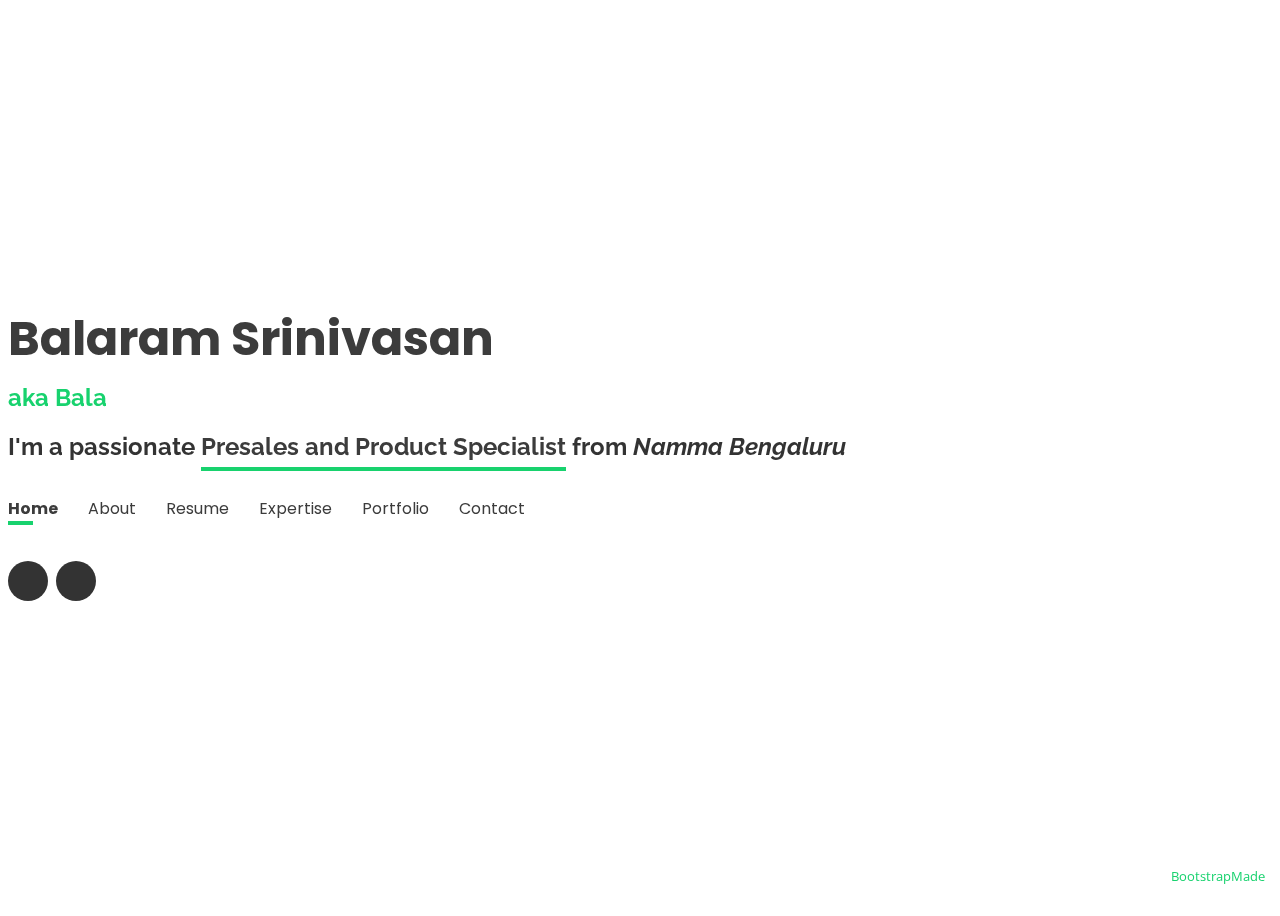
==== index.html @ 3242d7cf "Updated my details" ====
<!DOCTYPE html>
<html lang="en">

<head>
  <meta charset="utf-8">
  <meta content="width=device-width, initial-scale=1.0" name="viewport">

  <title>Profile of Balaram Srinivasan</title>
  <meta content="" name="description">
  <meta content="" name="keywords">

  <!-- Favicons -->
  <link href="assets/img/favicon.png" rel="icon">
  <link href="assets/img/apple-touch-icon.png" rel="apple-touch-icon">

  <!-- Google Fonts -->
  <link href="https://fonts.googleapis.com/css?family=Open+Sans:300,300i,400,400i,600,600i,700,700i|Raleway:300,300i,400,400i,500,500i,600,600i,700,700i|Poppins:300,300i,400,400i,500,500i,600,600i,700,700i" rel="stylesheet">

  <!-- Vendor CSS Files -->
  <link href="assets/vendor/bootstrap/css/bootstrap.min.css" rel="stylesheet">
  <link href="assets/vendor/bootstrap-icons/bootstrap-icons.css" rel="stylesheet">
  <link href="assets/vendor/boxicons/css/boxicons.min.css" rel="stylesheet">
  <link href="assets/vendor/glightbox/css/glightbox.min.css" rel="stylesheet">
  <link href="assets/vendor/remixicon/remixicon.css" rel="stylesheet">
  <link href="assets/vendor/swiper/swiper-bundle.min.css" rel="stylesheet">

  <!-- Template Main CSS File -->
  <link href="assets/css/style.css" rel="stylesheet">

  <!-- =======================================================
  * Template Name: Personal - v4.1.0
  * Template URL: https://bootstrapmade.com/personal-free-resume-bootstrap-template/
  * Author: BootstrapMade.com
  * License: https://bootstrapmade.com/license/
  ======================================================== -->
</head>

<body>

  <!-- ======= Header ======= -->
  <header id="header">
    <div class="container">

      <h1><a href="index.html">Balaram Srinivasan</a></h1>
	  <h2><a href="index.html">aka Bala</a></h2>
      <!-- Uncomment below if you prefer to use an image logo -->
      <!-- <a href="index.html" class="mr-auto"><img src="assets/img/logo.png" alt="" class="img-fluid"></a> -->
      <h2>I'm a passionate <span>Presales and Product Specialist</span> from <i> Namma Bengaluru </i></h2>

      <nav id="navbar" class="navbar">
        <ul>
          <li><a class="nav-link active" href="#header">Home</a></li>
          <li><a class="nav-link" href="#about">About</a></li>
          <li><a class="nav-link" href="#resume">Resume</a></li>
          <li><a class="nav-link" href="#Expertise">Expertise</a></li>
          <li><a class="nav-link" href="#portfolio">Portfolio</a></li>
          <li><a class="nav-link" href="#contact">Contact</a></li>
        </ul>
        <i class="bi bi-list mobile-nav-toggle"></i>
      </nav><!-- .navbar -->

      <div class="social-links">
        <a href="https://twitter.com/balaramvs" class = "twitter"><i class="bi bi-twitter"></i></a>
        <!-- <a href="#" class="facebook"><i class="bi bi-facebook"></i></a> -->
        <!-- <a href="#" class="instagram"><i class="bi bi-instagram"></i></a> -->
        <a href="http://linkedin.com/in/balaramvs" class="linkedin"><i class="bi bi-linkedin"></i></a>
      </div>

    </div>
  </header><!-- End Header -->

  <!-- ======= About Section ======= -->
  <section id="about" class="about">

    <!-- ======= About Me ======= -->
    <div class="about-me container">

      <div class="section-title">
        <h2>About</h2>
        <p>Learn more about me</p>
      </div>

      <div class="row">
        <div class="col-lg-4" data-aos="fade-right">
          <img src="assets/img/me.jpg" class="img-fluid" alt="">
        </div>
        <div class="col-lg-8 pt-4 pt-lg-0 content" data-aos="fade-left">
          <h3>Presales Consultant &amp; Product Management</h3>
          <p class="fst-italic">
            Lorem ipsum dolor sit amet, consectetur adipiscing elit, sed do eiusmod tempor incididunt ut labore et dolore
            magna aliqua.
          </p>
          <div class="row">
            <div class="col-lg-6">
              <ul>
                <li><i class="bi bi-chevron-right"></i> <strong>Birthday:</strong> <span>29 Mar 1988</span></li>
                <li><i class="bi bi-chevron-right"></i> <strong>Website:</strong> <span>balaramvs88.github.io</span></li>
                <li><i class="bi bi-chevron-right"></i> <strong>Phone:</strong> <span>+91 805 000 5123</span></li>
                <li><i class="bi bi-chevron-right"></i> <strong>City:</strong> <span>Benagluru, KA (IND)</span></li>
              </ul>
            </div>
            <div class="col-lg-6">
              <ul>
                <li><i class="bi bi-chevron-right"></i> <strong>Age:</strong> <span>32</span></li>
                <li><i class="bi bi-chevron-right"></i> <strong>Degree:</strong> <span>PGPM (Analytics & IT)</span></li>
                <li><i class="bi bi-chevron-right"></i> <strong>Email:</strong> <span>connect2bala@gmail.com</span></li>
                <li><i class="bi bi-chevron-right"></i> <strong>Total Experience:</strong> <span>10 Years</span></li>
              </ul>
            </div>
          </div>
          <p>
            Officiis eligendi itaque labore et dolorum mollitia officiis optio vero. Quisquam sunt adipisci omnis et ut. Nulla accusantium dolor incidunt officia tempore. Et eius omnis.
            Cupiditate ut dicta maxime officiis quidem quia. Sed et consectetur qui quia repellendus itaque neque. Aliquid amet quidem ut quaerat cupiditate. Ab et eum qui repellendus omnis culpa magni laudantium dolores.
          </p>
        </div>
      </div>

    </div><!-- End About Me -->

    <!-- ======= Counts ======= -->
    <div class="counts container">

      <div class="row">

        <div class="col-lg-3 col-md-6">
          <div class="count-box">
            <i class="bi bi-emoji-smile"></i>
            <span data-purecounter-start="0" data-purecounter-end="232" data-purecounter-duration="1" class="purecounter"></span>
            <p>Happy Clients</p>
          </div>
        </div>

        <div class="col-lg-3 col-md-6 mt-5 mt-md-0">
          <div class="count-box">
            <i class="bi bi-journal-richtext"></i>
            <span data-purecounter-start="0" data-purecounter-end="521" data-purecounter-duration="1" class="purecounter"></span>
            <p>Projects</p>
          </div>
        </div>

        <div class="col-lg-3 col-md-6 mt-5 mt-lg-0">
          <div class="count-box">
            <i class="bi bi-headset"></i>
            <span data-purecounter-start="0" data-purecounter-end="1463" data-purecounter-duration="1" class="purecounter"></span>
            <p>Hours Of Support</p>
          </div>
        </div>

        <div class="col-lg-3 col-md-6 mt-5 mt-lg-0">
          <div class="count-box">
            <i class="bi bi-award"></i>
            <span data-purecounter-start="0" data-purecounter-end="24" data-purecounter-duration="1" class="purecounter"></span>
            <p>Awards</p>
          </div>
        </div>

      </div>

    </div><!-- End Counts -->

    <!-- ======= Skills  ======= -->
    <div class="skills container">

      <div class="section-title">
        <h2>Skills</h2>
      </div>

      <div class="row skills-content">

        <div class="col-lg-6">

          <div class="progress">
            <span class="skill">Storytelling &amp; StoryBoarding <i class="val">95%</i></span>
            <div class="progress-bar-wrap">
              <div class="progress-bar" role="progressbar" aria-valuenow="100" aria-valuemin="0" aria-valuemax="100"></div>
            </div>
          </div>

          <div class="progress">
            <span class="skill">Product Management <i class="val">90%</i></span>
            <div class="progress-bar-wrap">
              <div class="progress-bar" role="progressbar" aria-valuenow="90" aria-valuemin="0" aria-valuemax="100"></div>
            </div>
          </div>

          <div class="progress">
            <span class="skill">Presales Management <i class="val">90%</i></span>
            <div class="progress-bar-wrap">
              <div class="progress-bar" role="progressbar" aria-valuenow="75" aria-valuemin="0" aria-valuemax="100"></div>
            </div>
          </div>

        </div>

        <div class="col-lg-6">

          <div class="progress">
            <span class="skill">Management Consulting <i class="val">80%</i></span>
            <div class="progress-bar-wrap">
              <div class="progress-bar" role="progressbar" aria-valuenow="80" aria-valuemin="0" aria-valuemax="100"></div>
            </div>
          </div>

          <div class="progress">
            <span class="skill">Prioritization <i class="val">90%</i></span>
            <div class="progress-bar-wrap">
              <div class="progress-bar" role="progressbar" aria-valuenow="90" aria-valuemin="0" aria-valuemax="100"></div>
            </div>
          </div>

          <div class="progress">
            <span class="skill">Project Management <i class="val">55%</i></span>
            <div class="progress-bar-wrap">
              <div class="progress-bar" role="progressbar" aria-valuenow="55" aria-valuemin="0" aria-valuemax="100"></div>
            </div>
          </div>
		  
		  <div class="progress">
            <span class="skill">Agile Methodology<i class="val">80%</i></span>
            <div class="progress-bar-wrap">
              <div class="progress-bar" role="progressbar" aria-valuenow="55" aria-valuemin="0" aria-valuemax="100"></div>
            </div>
          </div>

        </div>

      </div>

    </div><!-- End Skills -->

    <!-- ======= Interests ======= -->
    <div class="interests container">

      <div class="section-title">
        <h2>Interests</h2>
      </div>

      <div class="row">
        <div class="col-lg-3 col-md-4">
          <div class="icon-box">
            <i class="ri-thumb-up-line" style="color: #ffbb2c;"></i>
            <h3>Problem Solving</h3>
          </div>
        </div>
        <div class="col-lg-3 col-md-4 mt-4 mt-md-0">
          <div class="icon-box">
            <i class="ri-tools-line" style="color: #5578ff;"></i>
            <h3>Technologist</h3>
          </div>
        </div>
        <div class="col-lg-3 col-md-4 mt-4 mt-md-0">
          <div class="icon-box">
            <i class="ri-bar-chart-box-line" style="color: #e80368;"></i>
            <h3>Product Management</h3>
          </div>
        </div>
        <div class="col-lg-3 col-md-4 mt-4 mt-lg-0">
          <div class="icon-box">
            <i class="ri-user-star-line" style="color: #e361ff;"></i>
            <h3>People Grooming & Coaching</h3>
          </div>
        </div>
        <div class="col-lg-3 col-md-4 mt-4">
          <div class="icon-box">
            <i class="ri-database-2-line" style="color: #47aeff;"></i>
            <h3>Management Consulting</h3>
          </div>
        </div>
        <div class="col-lg-3 col-md-4 mt-4">
          <div class="icon-box">
            <i class="ri-speaker-2-line" style="color: #ffa76e;"></i>
            <h3>Music &  Dance</h3>
          </div>
        </div>
        <div class="col-lg-3 col-md-4 mt-4">
          <div class="icon-box">
            <i class="ri-recycle-line" style="color: #11dbcf;"></i>
            <h3>Continuous Learning</h3>
          </div>
        </div>
		<div class="col-lg-3 col-md-4 mt-4">
          <div class="icon-box">
            <i class="ri-cloud-line" style="color: #11dbcf;"></i>
            <h3>Cloud - Azure & AWS</h3>
          </div>
        </div>
      </div>

    </div><!-- End Interests -->

    <!-- ======= Testimonials ======= -->
    <div class="testimonials container">

      <div class="section-title">
        <h2>Testimonials</h2>
      </div>

      <div class="testimonials-slider swiper-container" data-aos="fade-up" data-aos-delay="100">
        <div class="swiper-wrapper">

          <div class="swiper-slide">
            <div class="testimonial-item">
              <p>
                <i class="bx bxs-quote-alt-left quote-icon-left"></i>
                Proin iaculis purus consequat sem cure digni ssim donec porttitora entum suscipit rhoncus. Accusantium quam, ultricies eget id, aliquam eget nibh et. Maecen aliquam, risus at semper.
                <i class="bx bxs-quote-alt-right quote-icon-right"></i>
              </p>
              <img src="assets/img/testimonials/testimonials-1.jpg" class="testimonial-img" alt="">
              <h3>Saul Goodman</h3>
              <h4>Ceo &amp; Founder</h4>
            </div>
          </div><!-- End testimonial item -->

          <div class="swiper-slide">
            <div class="testimonial-item">
              <p>
                <i class="bx bxs-quote-alt-left quote-icon-left"></i>
                Export tempor illum tamen malis malis eram quae irure esse labore quem cillum quid cillum eram malis quorum velit fore eram velit sunt aliqua noster fugiat irure amet legam anim culpa.
                <i class="bx bxs-quote-alt-right quote-icon-right"></i>
              </p>
              <img src="assets/img/testimonials/testimonials-2.jpg" class="testimonial-img" alt="">
              <h3>Sara Wilsson</h3>
              <h4>Designer</h4>
            </div>
          </div><!-- End testimonial item -->

          <div class="swiper-slide">
            <div class="testimonial-item">
              <p>
                <i class="bx bxs-quote-alt-left quote-icon-left"></i>
                Enim nisi quem export duis labore cillum quae magna enim sint quorum nulla quem veniam duis minim tempor labore quem eram duis noster aute amet eram fore quis sint minim.
                <i class="bx bxs-quote-alt-right quote-icon-right"></i>
              </p>
              <img src="assets/img/testimonials/testimonials-3.jpg" class="testimonial-img" alt="">
              <h3>Jena Karlis</h3>
              <h4>Store Owner</h4>
            </div>
          </div><!-- End testimonial item -->

          <div class="swiper-slide">
            <div class="testimonial-item">
              <p>
                <i class="bx bxs-quote-alt-left quote-icon-left"></i>
                Fugiat enim eram quae cillum dolore dolor amet nulla culpa multos export minim fugiat minim velit minim dolor enim duis veniam ipsum anim magna sunt elit fore quem dolore labore illum veniam.
                <i class="bx bxs-quote-alt-right quote-icon-right"></i>
              </p>
              <img src="assets/img/testimonials/testimonials-4.jpg" class="testimonial-img" alt="">
              <h3>Matt Brandon</h3>
              <h4>Freelancer</h4>
            </div>
          </div><!-- End testimonial item -->

          <div class="swiper-slide">
            <div class="testimonial-item">
              <p>
                <i class="bx bxs-quote-alt-left quote-icon-left"></i>
                Quis quorum aliqua sint quem legam fore sunt eram irure aliqua veniam tempor noster veniam enim culpa labore duis sunt culpa nulla illum cillum fugiat legam esse veniam culpa fore nisi cillum quid.
                <i class="bx bxs-quote-alt-right quote-icon-right"></i>
              </p>
              <img src="assets/img/testimonials/testimonials-5.jpg" class="testimonial-img" alt="">
              <h3>John Larson</h3>
              <h4>Entrepreneur</h4>
            </div>
          </div><!-- End testimonial item -->

        </div>
        <div class="swiper-pagination"></div>
      </div>

      <div class="owl-carousel testimonials-carousel">

      </div>

    </div><!-- End Testimonials  -->

  </section><!-- End About Section -->

  <!-- ======= Resume Section ======= -->
  <section id="resume" class="resume">
    <div class="container">

      <div class="section-title">
        <h2>Resume</h2>
        <p>Check My Resume</p>
      </div>

      <div class="row">
		<div class="col-lg-6">
          <h3 class="resume-title">Professional Experience</h3>
          <div class="resume-item">
            <h4>Senior graphic design specialist</h4>
            <h5>2019 - Present</h5>
            <p><em>Experion, New York, NY </em></p>
            <p>
            <ul>
              <li>Lead in the design, development, and implementation of the graphic, layout, and production communication materials</li>
              <li>Delegate tasks to the 7 members of the design team and provide counsel on all aspects of the project. </li>
              <li>Supervise the assessment of all graphic materials in order to ensure quality and accuracy of the design</li>
              <li>Oversee the efficient use of production project budgets ranging from $2,000 - $25,000</li>
            </ul>
            </p>
          </div>
          <div class="resume-item">
            <h4>Graphic design specialist</h4>
            <h5>2017 - 2018</h5>
            <p><em>Stepping Stone Advertising, New York, NY</em></p>
            <p>
            <ul>
              <li>Developed numerous marketing programs (logos, brochures,infographics, presentations, and advertisements).</li>
              <li>Managed up to 5 projects or tasks at a given time while under pressure</li>
              <li>Recommended and consulted with clients on the most appropriate graphic design</li>
              <li>Created 4+ design presentations and proposals a month for clients and account managers</li>
            </ul>
            </p>
          </div>
        </div>
        <div class="col-lg-6">
          <h3 class="resume-title">Personal Summary</h3>
          <div class="resume-item pb-0">
            <h4>Balaram Venkat Srinivasan</h4>
            <p><em>Energetic and data-driven business professional with Expertise in Presales Consulting, Product Management and General Management.</em></p>
            <p>
            <ul>
              <li>Bengaluru, KA</li>
              <li>+91 505 000 5123</li>
              <li>connect2bala@gmail.com</li>
			  <li>shreerams88@gmail.com</li>
            </ul>
            </p>
          </div>

          <h3 class="resume-title">Education</h3>
          <div class="resume-item">
            <h4>Master Of Business Administration (PGPM) - Analytics &amp; IT</h4>
            <h5>2014 - 2015</h5>
            <p><em>Great Lakes Institute of Management, Chennai</em></p>
            <p>Qui deserunt veniam. Et sed aliquam labore tempore sed quisquam iusto autem sit. Ea vero voluptatum qui ut dignissimos deleniti nerada porti sand markend</p>
          </div>
          <div class="resume-item">
            <h4>Bachelor of Fine Arts &amp; Graphic Design</h4>
            <h5>2010 - 2014</h5>
            <p><em>Rochester Institute of Technology, Rochester, NY</em></p>
            <p>Quia nobis sequi est occaecati aut. Repudiandae et iusto quae reiciendis et quis Eius vel ratione eius unde vitae rerum voluptates asperiores voluptatem Earum molestiae consequatur neque etlon sader mart dila</p>
          </div>
        </div>
      </div>

    </div>
  </section><!-- End Resume Section -->

  <!-- ======= Expertise Section ======= -->
  <section id="Expertise" class="Expertise">
    <div class="container">

      <div class="section-title">
        <h2>Expertise</h2>
        <p>My Areas of Expertise</p>
      </div>

      <div class="row">
        <div class="col-lg-4 col-md-6 d-flex align-items-stretch">
          <div class="icon-box">
            <div class="icon"><i class="bx bxl-dribbble"></i></div>
            <h4><a href="">Lorem Ipsum</a></h4>
            <p>Voluptatum deleniti atque corrupti quos dolores et quas molestias excepturi</p>
          </div>
        </div>

        <div class="col-lg-4 col-md-6 d-flex align-items-stretch mt-4 mt-md-0">
          <div class="icon-box">
            <div class="icon"><i class="bx bx-file"></i></div>
            <h4><a href="">Sed ut perspiciatis</a></h4>
            <p>Duis aute irure dolor in reprehenderit in voluptate velit esse cillum dolore</p>
          </div>
        </div>

        <div class="col-lg-4 col-md-6 d-flex align-items-stretch mt-4 mt-lg-0">
          <div class="icon-box">
            <div class="icon"><i class="bx bx-tachometer"></i></div>
            <h4><a href="">Magni Dolores</a></h4>
            <p>Excepteur sint occaecat cupidatat non proident, sunt in culpa qui officia</p>
          </div>
        </div>

        <div class="col-lg-4 col-md-6 d-flex align-items-stretch mt-4">
          <div class="icon-box">
            <div class="icon"><i class="bx bx-world"></i></div>
            <h4><a href="">Nemo Enim</a></h4>
            <p>At vero eos et accusamus et iusto odio dignissimos ducimus qui blanditiis</p>
          </div>
        </div>

        <div class="col-lg-4 col-md-6 d-flex align-items-stretch mt-4">
          <div class="icon-box">
            <div class="icon"><i class="bx bx-slideshow"></i></div>
            <h4><a href="">Dele cardo</a></h4>
            <p>Quis consequatur saepe eligendi voluptatem consequatur dolor consequuntur</p>
          </div>
        </div>

        <div class="col-lg-4 col-md-6 d-flex align-items-stretch mt-4">
          <div class="icon-box">
            <div class="icon"><i class="bx bx-arch"></i></div>
            <h4><a href="">Divera don</a></h4>
            <p>Modi nostrum vel laborum. Porro fugit error sit minus sapiente sit aspernatur</p>
          </div>
        </div>

      </div>

    </div>
  </section><!-- End Services Section -->

  <!-- ======= Portfolio Section ======= -->
  <section id="portfolio" class="portfolio">
    <div class="container">

      <div class="section-title">
        <h2>Portfolio</h2>
        <p>My Works</p>
      </div>

      <div class="row">
        <div class="col-lg-12 d-flex justify-content-center">
          <ul id="portfolio-flters">
            <li data-filter="*" class="filter-active">All</li>
            <li data-filter=".filter-app">App</li>
            <li data-filter=".filter-card">Card</li>
            <li data-filter=".filter-web">Web</li>
          </ul>
        </div>
      </div>

      <div class="row portfolio-container">

        <div class="col-lg-4 col-md-6 portfolio-item filter-app">
          <div class="portfolio-wrap">
            <img src="assets/img/portfolio/portfolio-1.jpg" class="img-fluid" alt="">
            <div class="portfolio-info">
              <h4>App 1</h4>
              <p>App</p>
              <div class="portfolio-links">
                <a href="assets/img/portfolio/portfolio-1.jpg" data-gallery="portfolioGallery" class="portfolio-lightbox" title="App 1"><i class="bx bx-plus"></i></a>
                <a href="portfolio-details.html" data-gallery="portfolioDetailsGallery" data-glightbox="type: external" class="portfolio-details-lightbox" title="Portfolio Details"><i class="bx bx-link"></i></a>
              </div>
            </div>
          </div>
        </div>

        <div class="col-lg-4 col-md-6 portfolio-item filter-web">
          <div class="portfolio-wrap">
            <img src="assets/img/portfolio/portfolio-2.jpg" class="img-fluid" alt="">
            <div class="portfolio-info">
              <h4>Web 3</h4>
              <p>Web</p>
              <div class="portfolio-links">
                <a href="assets/img/portfolio/portfolio-2.jpg" data-gallery="portfolioGallery" class="portfolio-lightbox" title="Web 3"><i class="bx bx-plus"></i></a>
                <a href="portfolio-details.html" data-gallery="portfolioDetailsGallery" data-glightbox="type: external" class="portfolio-details-lightbox" title="Portfolio Details"><i class="bx bx-link"></i></a>
              </div>
            </div>
          </div>
        </div>

        <div class="col-lg-4 col-md-6 portfolio-item filter-app">
          <div class="portfolio-wrap">
            <img src="assets/img/portfolio/portfolio-3.jpg" class="img-fluid" alt="">
            <div class="portfolio-info">
              <h4>App 2</h4>
              <p>App</p>
              <div class="portfolio-links">
                <a href="assets/img/portfolio/portfolio-3.jpg" data-gallery="portfolioGallery" class="portfolio-lightbox" title="App 2"><i class="bx bx-plus"></i></a>
                <a href="portfolio-details.html" data-gallery="portfolioDetailsGallery" data-glightbox="type: external" class="portfolio-details-lightbox" title="Portfolio Details"><i class="bx bx-link"></i></a>
              </div>
            </div>
          </div>
        </div>

        <div class="col-lg-4 col-md-6 portfolio-item filter-card">
          <div class="portfolio-wrap">
            <img src="assets/img/portfolio/portfolio-4.jpg" class="img-fluid" alt="">
            <div class="portfolio-info">
              <h4>Card 2</h4>
              <p>Card</p>
              <div class="portfolio-links">
                <a href="assets/img/portfolio/portfolio-4.jpg" data-gallery="portfolioGallery" class="portfolio-lightbox" title="Card 2"><i class="bx bx-plus"></i></a>
                <a href="portfolio-details.html" data-gallery="portfolioDetailsGallery" data-glightbox="type: external" class="portfolio-details-lightbox" title="Portfolio Details"><i class="bx bx-link"></i></a>
              </div>
            </div>
          </div>
        </div>

        <div class="col-lg-4 col-md-6 portfolio-item filter-web">
          <div class="portfolio-wrap">
            <img src="assets/img/portfolio/portfolio-5.jpg" class="img-fluid" alt="">
            <div class="portfolio-info">
              <h4>Web 2</h4>
              <p>Web</p>
              <div class="portfolio-links">
                <a href="assets/img/portfolio/portfolio-5.jpg" data-gallery="portfolioGallery" class="portfolio-lightbox" title="Web 2"><i class="bx bx-plus"></i></a>
                <a href="portfolio-details.html" data-gallery="portfolioDetailsGallery" data-glightbox="type: external" class="portfolio-details-lightbox" title="Portfolio Details"><i class="bx bx-link"></i></a>
              </div>
            </div>
          </div>
        </div>

        <div class="col-lg-4 col-md-6 portfolio-item filter-app">
          <div class="portfolio-wrap">
            <img src="assets/img/portfolio/portfolio-6.jpg" class="img-fluid" alt="">
            <div class="portfolio-info">
              <h4>App 3</h4>
              <p>App</p>
              <div class="portfolio-links">
                <a href="assets/img/portfolio/portfolio-6.jpg" data-gallery="portfolioGallery" class="portfolio-lightbox" title="App 3"><i class="bx bx-plus"></i></a>
                <a href="portfolio-details.html" data-gallery="portfolioDetailsGallery" data-glightbox="type: external" class="portfolio-details-lightbox" title="Portfolio Details"><i class="bx bx-link"></i></a>
              </div>
            </div>
          </div>
        </div>

        <div class="col-lg-4 col-md-6 portfolio-item filter-card">
          <div class="portfolio-wrap">
            <img src="assets/img/portfolio/portfolio-7.jpg" class="img-fluid" alt="">
            <div class="portfolio-info">
              <h4>Card 1</h4>
              <p>Card</p>
              <div class="portfolio-links">
                <a href="assets/img/portfolio/portfolio-7.jpg" data-gallery="portfolioGallery" class="portfolio-lightbox" title="Card 1"><i class="bx bx-plus"></i></a>
                <a href="portfolio-details.html" data-gallery="portfolioDetailsGallery" data-glightbox="type: external" class="portfolio-details-lightbox" title="Portfolio Details"><i class="bx bx-link"></i></a>
              </div>
            </div>
          </div>
        </div>

        <div class="col-lg-4 col-md-6 portfolio-item filter-card">
          <div class="portfolio-wrap">
            <img src="assets/img/portfolio/portfolio-8.jpg" class="img-fluid" alt="">
            <div class="portfolio-info">
              <h4>Card 3</h4>
              <p>Card</p>
              <div class="portfolio-links">
                <a href="assets/img/portfolio/portfolio-8.jpg" data-gallery="portfolioGallery" class="portfolio-lightbox" title="Card 3"><i class="bx bx-plus"></i></a>
                <a href="portfolio-details.html" data-gallery="portfolioDetailsGallery" data-glightbox="type: external" class="portfolio-details-lightbox" title="Portfolio Details"><i class="bx bx-link"></i></a>
              </div>
            </div>
          </div>
        </div>

        <div class="col-lg-4 col-md-6 portfolio-item filter-web">
          <div class="portfolio-wrap">
            <img src="assets/img/portfolio/portfolio-9.jpg" class="img-fluid" alt="">
            <div class="portfolio-info">
              <h4>Web 3</h4>
              <p>Web</p>
              <div class="portfolio-links">
                <a href="assets/img/portfolio/portfolio-9.jpg" data-gallery="portfolioGallery" class="portfolio-lightbox" title="Web 3"><i class="bx bx-plus"></i></a>
                <a href="portfolio-details.html" data-gallery="portfolioDetailsGallery" data-glightbox="type: external" class="portfolio-details-lightbox" title="Portfolio Details"><i class="bx bx-link"></i></a>
              </div>
            </div>
          </div>
        </div>

      </div>

    </div>
  </section><!-- End Portfolio Section -->

  <!-- ======= Contact Section ======= -->
  <section id="contact" class="contact">
    <div class="container">

      <div class="section-title">
        <h2>Contact</h2>
        <p>Contact Me</p>
      </div>

      <div class="row mt-2">

        <div class="col-md-6 d-flex align-items-stretch">
          <div class="info-box">
            <i class="bx bx-map"></i>
            <h3>My Address</h3>
            <p>Singasandra, Bengaluru, KA</p>
          </div>
        </div>

        <div class="col-md-6 mt-4 mt-md-0 d-flex align-items-stretch">
          <div class="info-box">
            <i class="bx bx-share-alt"></i>
            <h3>Social Profiles</h3>
            <div class="social-links">
				<a href="https://twitter.com/balaramvs" class = "twitter"><i class="bi bi-twitter"></i></a>
				<!-- <a href="#" class="facebook"><i class="bi bi-facebook"></i></a> -->
				<!-- <a href="#" class="instagram"><i class="bi bi-instagram"></i></a> -->
				<a href="http://linkedin.com/balaramvs" class="linkedin"><i class="bi bi-linkedin"></i></a>
            </div>
          </div>
        </div>

        <div class="col-md-6 mt-4 d-flex align-items-stretch">
          <div class="info-box">
            <i class="bx bx-envelope"></i>
            <h3>Email Me</h3>
            <p>connect2bala@gmail.com</p>
          </div>
        </div>
        <div class="col-md-6 mt-4 d-flex align-items-stretch">
          <div class="info-box">
            <i class="bx bx-phone-call"></i>
            <h3>Call Me</h3>
            <p>+91 805 000 5123</p>
          </div>
        </div>
      </div>

      <form action="forms/contact.php" method="post" role="form" class="php-email-form mt-4">
        <div class="row">
          <div class="col-md-6 form-group">
            <input type="text" name="name" class="form-control" id="name" placeholder="Your Name" required>
          </div>
          <div class="col-md-6 form-group mt-3 mt-md-0">
            <input type="email" class="form-control" name="email" id="email" placeholder="Your Email" required>
          </div>
        </div>
        <div class="form-group mt-3">
          <input type="text" class="form-control" name="subject" id="subject" placeholder="Subject" required>
        </div>
        <div class="form-group mt-3">
          <textarea class="form-control" name="message" rows="5" placeholder="Message" required></textarea>
        </div>
        <div class="my-3">
          <div class="loading">Loading</div>
          <div class="error-message"></div>
          <div class="sent-message">Your message has been sent. Thank you!</div>
        </div>
        <div class="text-center"><button type="submit">Send Message</button></div>
      </form>

    </div>
  </section><!-- End Contact Section -->

  <div class="credits">
    <!-- All the links in the footer should remain intact. -->
    <!-- You can delete the links only if you purchased the pro version. -->
    <!-- Licensing information: https://bootstrapmade.com/license/ -->
    <!-- Purchase the pro version with working PHP/AJAX contact form: https://bootstrapmade.com/personal-free-resume-bootstrap-template/ -->
    Designed by <a href="https://bootstrapmade.com/">BootstrapMade</a>
  </div>

  <!-- Vendor JS Files -->
  <script src="assets/vendor/bootstrap/js/bootstrap.bundle.min.js"></script>
  <script src="assets/vendor/glightbox/js/glightbox.min.js"></script>
  <script src="assets/vendor/isotope-layout/isotope.pkgd.min.js"></script>
  <script src="assets/vendor/php-email-form/validate.js"></script>
  <script src="assets/vendor/purecounter/purecounter.js"></script>
  <script src="assets/vendor/swiper/swiper-bundle.min.js"></script>
  <script src="assets/vendor/waypoints/noframework.waypoints.js"></script>

  <!-- Template Main JS File -->
  <script src="assets/js/main.js"></script>

</body>

</html>
---- assets/css/style.css ----
/**
* Template Name: Personal - v4.1.0
* Template URL: https://bootstrapmade.com/personal-free-resume-bootstrap-template/
* Author: BootstrapMade.com
* License: https://bootstrapmade.com/license/
*/

/*--------------------------------------------------------------
# General
--------------------------------------------------------------*/
body {
  font-family: "Open Sans", sans-serif;
  background-color: #0fff;
  color: #3c3c3c;
  position: relative;
  background: transparent;
}

body::before {
  content: "";
  position: fixed;
  background: #fff url("../img/bg11.jpg") top right no-repeat;
  background-size: cover;
  left: 0;
  right: 0;
  top: 0;
  height: 100vh;
  z-index: -1;
}

@media (min-width: 1024px) {
  body::before {
    background-attachment: fixed;
  }
}

a {
  color: #18d26e;
  text-decoration: none;
}

a:hover {
  color: #35e888;
  text-decoration: none;
}

h1, h2, h3, h4, h5, h6 {
  font-family: "Raleway", sans-serif;
}

/*--------------------------------------------------------------
# Header
--------------------------------------------------------------*/
#header {
  transition: ease-in-out 0.3s;
  position: relative;
  height: 100vh;
  display: flex;
  align-items: center;
  z-index: 997;
  overflow-y: auto;
}

#header * {
  transition: ease-in-out 0.3s;
}

#header h1 {
  font-size: 48px;
  margin: 0;
  padding: 0;
  line-height: 1;
  font-weight: 700;
  font-family: "Poppins", sans-serif;
}

#header h1 a, #header h1 a:hover {
  color: #3c3c3c;
  line-height: 1;
  display: inline-block;
}

#header h2 {
  font-size: 24px;
  margin-top: 20px;
  color: rgba(0, 0, 0, 0.8);
}

#header h2 span {
  color: #3c3c3c;
  /* border-bottom: 2px solid #18d26e; */
 border-bottom: 4px solid #18d26e;
  padding-bottom: 6px;
}

#header img {
  padding: 0;
  margin: 0;
}

#header .social-links {
  margin-top: 40px;
  display: flex;
}

#header .social-links a {
  font-size: 16px;
  display: flex;
  justify-content: center;
  align-items: center;
  background: rgba(0, 0, 0, 0.8);
  color: #fff;
  line-height: 1;
  margin-right: 8px;
  border-radius: 50%;
  width: 40px;
  height: 40px;
}

#header .social-links a:hover {
  background: #18d26e;
}

@media (max-width: 992px) {
  #header h1 {
    font-size: 36px;
  }
  #header h2 {
    font-size: 20px;
    line-height: 30px;
  }
  #header .social-links {
    margin-top: 15px;
  }
  #header .container {
    display: flex;
    flex-direction: column;
    align-items: center;
  }
}

/* Header Top */
#header.header-top {
  height: 80px;
  position: fixed;
  left: 0;
  top: 0;
  right: 0;
  background: #fff;
  box-shadow: 0 3px 5px rgba(57, 63, 72, 0.3);
}

#header.header-top .social-links, #header.header-top h2 {
  display: none;
}

#header.header-top h1 {
  margin-right: auto;
  font-size: 36px;
  color: #ffffff
}

#header.header-top .container {
  display: flex;
  align-items: center;
}

#header.header-top .navbar {
  margin: 0;
}

@media (max-width: 768px) {
  #header.header-top {
    height: 60px;
  }
  #header.header-top h1 {
    font-size: 26px;
  }
}

/*--------------------------------------------------------------
# Navigation Menu
--------------------------------------------------------------*/
/**
* Desktop Navigation 
*/
.navbar {
  padding: 0;
  margin-top: 35px;
}

.navbar ul {
  margin: 0;
  padding: 0;
  display: flex;
  list-style: none;
  align-items: center;
}

.navbar li {
  position: relative;
}

.navbar li + li {
  margin-left: 30px;
}

.navbar a {
  display: flex;
  align-items: center;
  justify-content: space-between;
  padding: 0;
  font-family: "Poppins", sans-serif;
  font-size: 16px;
  font-weight: 400;
  color: #3c3c3c;
  white-space: nowrap;
  transition: 0.3s;
}

.navbar a i {
  font-size: 12px;
  line-height: 0;
  margin-left: 5px;
}

.navbar a:before {
  content: "";
  position: absolute;
  width: 0;
  height: 4px;
  bottom: -4px;
  left: 0;
  background-color: #18d26e;
  visibility: hidden;
  width: 0px;
  transition: all 0.3s ease-in-out 0s;
}

.navbar a:hover:before, .navbar li:hover > a:before, .navbar .active:before {
  visibility: visible;
  width: 25px;
}

.navbar a:hover, .navbar .active, .navbar li:hover > a {
  color: #3c3c3c;
  font-weight: bold;
}

/**
* Mobile Navigation 
*/
.mobile-nav-toggle {
  color: #3c3c3c;
  font-size: 28px;
  cursor: pointer;
  display: none;
  line-height: 0;
  transition: 0.5s;
  position: fixed;
  right: 15px;
  top: 15px;
}

@media (max-width: 991px) {
  .mobile-nav-toggle {
    display: block;
  }
  .navbar ul {
    display: none;
  }
}

.navbar-mobile {
  position: fixed;
  overflow: hidden;
  top: 0;
  right: 0;
  left: 0;
  bottom: 0;
  background: rgba(0, 0, 0, 0.9);
  transition: 0.3s;
  z-index: 999;
  margin-top: 0;
}

.navbar-mobile .mobile-nav-toggle {
  position: absolute;
  top: 15px;
  right: 15px;
}

.navbar-mobile ul {
  display: block;
  position: absolute;
  top: 55px;
  right: 15px;
  bottom: 45px;
  left: 15px;
  padding: 10px 0;
  overflow-y: auto;
  transition: 0.3s;
  border: 2px solid rgba(255, 255, 255, 0.2);
}

.navbar-mobile li {
  padding: 12px 20px;
}

.navbar-mobile li + li {
  margin: 0;
}

.navbar-mobile a {
  font-size: 16px;
  position: relative;
}

/*--------------------------------------------------------------
# Sections General
--------------------------------------------------------------*/
section {
  overflow: hidden;
  position: absolute;
  width: 100%;
  top: 140px;
  bottom: 100%;
  opacity: 0;
  transition: ease-in-out 0.4s;
  z-index: 2;
}

section.section-show {
  top: 100px;
  bottom: auto;
  opacity: 1;
  padding-bottom: 45px;
}

section .container {
  background: rgba(0, 0, 0, 0.05);
  padding: 30px;
}

@media (max-width: 768px) {
  section {
    top: 120px;
  }
  section.section-show {
    top: 80px;
  }
}

.section-title h2 {
  font-size: 14px;
  font-weight: 500;
  padding: 0;
  line-height: 1px;
  margin: 0 0 20px 0;
  letter-spacing: 2px;
  text-transform: uppercase;
  color: #3c3c3c;
  font-family: "Poppins", sans-serif;
}

.section-title h2::after {
  content: "";
  width: 120px;
  height: 1px;
  display: inline-block;
  background: #4ceb95;
  margin: 4px 10px;
  color: #3c3c3c
}

.section-title p {
  margin: 0;
  margin: -15px 0 15px 0;
  font-size: 36px;
  font-weight: 700;
  text-transform: uppercase;
  font-family: "Poppins", sans-serif;
  color: #3c3c3c;
}

/*--------------------------------------------------------------
# About
--------------------------------------------------------------*/
.about-me .content h3 {
  font-weight: 700;
  font-size: 26px;
  color: #18d26e;
}

.about-me .content ul {
  list-style: none;
  padding: 0;
}

.about-me .content ul li {
  margin-bottom: 20px;
  display: flex;
  align-items: center;
}

.about-me .content ul strong {
  margin-right: 10px;
}

.about-me .content ul i {
  font-size: 16px;
  margin-right: 5px;
  color: #18d26e;
  line-height: 0;
}

.about-me .content p:last-child {
  margin-bottom: 0;
}

/*--------------------------------------------------------------
# Counts
--------------------------------------------------------------*/
.counts {
  padding: 70px 0 60px;
}

.counts .count-box {
  padding: 30px 30px 25px 30px;
  width: 100%;
  position: relative;
  text-align: center;
  background: rgba(0, 0, 0, 0);
}

.counts .count-box i {
  position: absolute;
  top: -25px;
  left: 50%;
  transform: translateX(-50%);
  font-size: 24px;
  background: rgba(0, 0, 0, 0);
  padding: 12px;
  color: #18d26e;
  border-radius: 50px;
  line-height: 0;
}

.counts .count-box span {
  font-size: 36px;
  display: block;
  font-weight: 600;
  color: #3c3c3c;
}

.counts .count-box p {
  padding: 0;
  margin: 0;
  font-family: "Raleway", sans-serif;
  font-size: 14px;
}

/*--------------------------------------------------------------
# Skills
--------------------------------------------------------------*/
.skills .progress {
  height: 60px;
  display: block;
  background: none;
  border-radius: 0;
}

.skills .progress .skill {
  padding: 10px 0;
  margin: 0;
  text-transform: uppercase;
  display: block;
  font-weight: 600;
  font-family: "Poppins", sans-serif;
  color: #3c3c3c;
}

.skills .progress .skill .val {
  float: right;
  font-style: normal;
}

.skills .progress-bar-wrap {
  background: rgba(255, 255, 255, 0.2);
}

.skills .progress-bar {
  width: 1px;
  height: 10px;
  transition: .9s;
  background-color: #18d26e;
}

/*--------------------------------------------------------------
# Interests
--------------------------------------------------------------*/
.interests .icon-box {
  display: flex;
  align-items: center;
  padding: 20px;
  background: rgba(255, 255, 255, 0.08);
  transition: ease-in-out 0.3s;
}

.interests .icon-box i {
  font-size: 32px;
  padding-right: 10px;
  line-height: 1;
}

.interests .icon-box h3 {
  font-weight: 700;
  margin: 0;
  padding: 0;
  line-height: 1;
  font-size: 16px;
  color: #3c3c3c;
}

.interests .icon-box:hover {
  background: rgba(255, 255, 255, 0.12);
}

/*--------------------------------------------------------------
# Testimonials
--------------------------------------------------------------*/
.testimonials .testimonial-item {
  box-sizing: content-box;
  min-height: 320px;
}

.testimonials .testimonial-item .testimonial-img {
  width: 90px;
  border-radius: 50%;
  margin: -40px 0 0 40px;
  position: relative;
  z-index: 2;
  border: 6px solid rgba(255, 255, 255, 0.12);
}

.testimonials .testimonial-item h3 {
  font-size: 18px;
  font-weight: bold;
  margin: 10px 0 5px 45px;
  color: #fff;
}

.testimonials .testimonial-item h4 {
  font-size: 14px;
  color: #999;
  margin: 0 0 0 45px;
}

.testimonials .testimonial-item .quote-icon-left, .testimonials .testimonial-item .quote-icon-right {
  color: rgba(255, 255, 255, 0.25);
  font-size: 26px;
}

.testimonials .testimonial-item .quote-icon-left {
  display: inline-block;
  left: -5px;
  position: relative;
}

.testimonials .testimonial-item .quote-icon-right {
  display: inline-block;
  right: -5px;
  position: relative;
  top: 10px;
}

.testimonials .testimonial-item p {
  font-style: italic;
  margin: 0 15px 0 15px;
  padding: 20px 20px 60px 20px;
  background: rgba(255, 255, 255, 0.1);
  position: relative;
  border-radius: 6px;
  position: relative;
  z-index: 1;
}

.testimonials .swiper-pagination {
  margin-top: 20px;
  position: relative;
}

.testimonials .swiper-pagination .swiper-pagination-bullet {
  width: 12px;
  height: 12px;
  opacity: 1;
  background-color: rgba(255, 255, 255, 0.3);
}

.testimonials .swiper-pagination .swiper-pagination-bullet-active {
  background-color: #18d26e;
}

/*--------------------------------------------------------------
# Resume
--------------------------------------------------------------*/
.resume .resume-title {
  font-size: 26px;
  font-weight: 700;
  margin-top: 20px;
  margin-bottom: 20px;
  color: #3c3c3c;
}

.resume .resume-item {
  padding: 0 0 20px 20px;
  margin-top: -2px;
  border-left: 2px solid rgba(0, 0, 0, 0.2);
  position: relative;
}

.resume .resume-item h4 {
  line-height: 18px;
  font-size: 18px;
  font-weight: 600;
  text-transform: uppercase;
  font-family: "Poppins", sans-serif;
  color: #18d26e;
  margin-bottom: 10px;
}

.resume .resume-item h5 {
  font-size: 16px;
  background: rgba(0, 0, 0, 0);
  padding: 5px 15px;
  display: inline-block;
  font-weight: 600;
  margin-bottom: 10px;
}

.resume .resume-item ul {
  padding-left: 20px;
}

.resume .resume-item ul li {
  padding-bottom: 10px;
}

.resume .resume-item:last-child {
  padding-bottom: 0;
}

.resume .resume-item::before {
  content: "";
  position: absolute;
  width: 16px;
  height: 16px;
  border-radius: 50px;
  left: -9px;
  top: 0;
  background: #18d26e;
  border: 2px solid #18d26e;
}

/*--------------------------------------------------------------
# Services
--------------------------------------------------------------*/
.services .icon-box {
  text-align: center;
  background: rgba(204, 204, 204, 0.1);
  padding: 80px 20px;
  transition: all ease-in-out 0.3s;
}

.services .icon-box .icon {
  margin: 0 auto;
  width: 64px;
  height: 64px;
  background: #18d26e;
  border-radius: 5px;
  transition: all .3s ease-out 0s;
  display: flex;
  align-items: center;
  justify-content: center;
  margin-bottom: 20px;
  transform-style: preserve-3d;
}

.services .icon-box .icon i {
  color: #fff;
  font-size: 28px;
}

.services .icon-box .icon::before {
  position: absolute;
  content: '';
  left: -8px;
  top: -8px;
  height: 100%;
  width: 100%;
  background: rgba(255, 255, 255, 0.15);
  border-radius: 5px;
  transition: all .3s ease-out 0s;
  transform: translateZ(-1px);
}

.services .icon-box h4 {
  font-weight: 700;
  margin-bottom: 15px;
  font-size: 24px;
}

.services .icon-box h4 a {
  color: #fff;
}

.services .icon-box p {
  line-height: 24px;
  font-size: 14px;
  margin-bottom: 0;
}

.services .icon-box:hover {
  background: #18d26e;
  border-color: #18d26e;
}

.services .icon-box:hover .icon {
  background: #fff;
}

.services .icon-box:hover .icon i {
  color: #18d26e;
}

.services .icon-box:hover .icon::before {
  background: #35e888;
}

.services .icon-box:hover h4 a, .services .icon-box:hover p {
  color: #fff;
}

/*--------------------------------------------------------------
# Portfolio
--------------------------------------------------------------*/
.portfolio .portfolio-item {
  margin-bottom: 30px;
}

.portfolio #portfolio-flters {
  padding: 0;
  margin: 0 auto 15px auto;
  list-style: none;
  text-align: center;
  border-radius: 50px;
  padding: 2px 15px;
}

.portfolio #portfolio-flters li {
  cursor: pointer;
  display: inline-block;
  padding: 8px 16px 10px 16px;
  font-size: 14px;
  font-weight: 600;
  line-height: 1;
  text-transform: uppercase;
  color: #fff;
  background: rgba(255, 255, 255, 0.1);
  margin: 0 3px 10px 3px;
  transition: all 0.3s ease-in-out;
  border-radius: 4px;
}

.portfolio #portfolio-flters li:hover, .portfolio #portfolio-flters li.filter-active {
  background: #18d26e;
}

.portfolio #portfolio-flters li:last-child {
  margin-right: 0;
}

.portfolio .portfolio-wrap {
  transition: 0.3s;
  position: relative;
  overflow: hidden;
  z-index: 1;
  background: rgba(0, 0, 0, 0.6);
}

.portfolio .portfolio-wrap::before {
  content: "";
  background: rgba(0, 0, 0, 0.6);
  position: absolute;
  left: 30px;
  right: 30px;
  top: 30px;
  bottom: 30px;
  transition: all ease-in-out 0.3s;
  z-index: 2;
  opacity: 0;
}

.portfolio .portfolio-wrap .portfolio-info {
  opacity: 0;
  position: absolute;
  top: 0;
  left: 0;
  right: 0;
  bottom: 0;
  text-align: center;
  z-index: 3;
  transition: all ease-in-out 0.3s;
  display: flex;
  flex-direction: column;
  justify-content: center;
  align-items: center;
}

.portfolio .portfolio-wrap .portfolio-info::before {
  display: block;
  content: "";
  width: 48px;
  height: 48px;
  position: absolute;
  top: 35px;
  left: 35px;
  border-top: 3px solid #fff;
  border-left: 3px solid #fff;
  transition: all 0.5s ease 0s;
  z-index: 9994;
}

.portfolio .portfolio-wrap .portfolio-info::after {
  display: block;
  content: "";
  width: 48px;
  height: 48px;
  position: absolute;
  bottom: 35px;
  right: 35px;
  border-bottom: 3px solid #fff;
  border-right: 3px solid #fff;
  transition: all 0.5s ease 0s;
  z-index: 9994;
}

.portfolio .portfolio-wrap .portfolio-info h4 {
  font-size: 20px;
  color: #fff;
  font-weight: 600;
}

.portfolio .portfolio-wrap .portfolio-info p {
  color: #ffffff;
  font-size: 14px;
  text-transform: uppercase;
  padding: 0;
  margin: 0;
}

.portfolio .portfolio-wrap .portfolio-links {
  text-align: center;
  z-index: 4;
}

.portfolio .portfolio-wrap .portfolio-links a {
  color: #fff;
  margin: 0 2px;
  font-size: 28px;
  display: inline-block;
  transition: 0.3s;
}

.portfolio .portfolio-wrap .portfolio-links a:hover {
  color: #63eda3;
}

.portfolio .portfolio-wrap:hover::before {
  top: 0;
  left: 0;
  right: 0;
  bottom: 0;
  opacity: 1;
}

.portfolio .portfolio-wrap:hover .portfolio-info {
  opacity: 1;
}

.portfolio .portfolio-wrap:hover .portfolio-info::before {
  top: 15px;
  left: 15px;
}

.portfolio .portfolio-wrap:hover .portfolio-info::after {
  bottom: 15px;
  right: 15px;
}

/*--------------------------------------------------------------
# Portfolio Details
--------------------------------------------------------------*/
.portfolio-details {
  padding-top: 40px;
  background: rgba(0, 0, 0, 0.8);
  position: fixed;
  left: 0;
  right: 0;
  top: 0;
  bottom: 0;
  overflow-y: auto;
}

.portfolio-details .container {
  padding-top: 20px;
  padding-bottom: 40px;
}

.portfolio-details .portfolio-title {
  font-size: 26px;
  font-weight: 700;
  margin-bottom: 20px;
}

.portfolio-details .portfolio-info {
  padding-top: 45px;
}

.portfolio-details .portfolio-info h3 {
  font-size: 22px;
  font-weight: 400;
  margin-bottom: 20px;
}

.portfolio-details .portfolio-info ul {
  list-style: none;
  padding: 0;
  font-size: 15px;
}

.portfolio-details .portfolio-info ul li + li {
  margin-top: 10px;
}

.portfolio-details .portfolio-info p {
  font-size: 15px;
  padding: 15px 0 0 0;
}

@media (max-width: 992px) {
  .portfolio-details .portfolio-info {
    padding-top: 20px;
  }
}

.portfolio-details .swiper-pagination {
  margin-top: 20px;
  position: relative;
}

.portfolio-details .swiper-pagination .swiper-pagination-bullet {
  width: 12px;
  height: 12px;
  opacity: 1;
  background-color: rgba(255, 255, 255, 0.3);
}

.portfolio-details .swiper-pagination .swiper-pagination-bullet-active {
  background-color: #18d26e;
}

/*--------------------------------------------------------------
# Contact
--------------------------------------------------------------*/
.contact .info-box {
  color: #444444;
  padding: 20px;
  width: 100%;
  background: rgba(0, 0, 0, 0.08);
}

.contact .info-box i.bx {
  font-size: 24px;
  color: #18d26e;
  border-radius: 50%;
  padding: 14px;
  float: left;
  background: rgba(0, 0, 0, 0.1);
}

.contact .info-box h3 {
  font-size: 20px;
  color: rgba(0, 0, 0, 1);
  font-weight: 700;
  margin: 10px 0 8px 68px;
}

.contact .info-box p {
  padding: 0;
  color: #3c3c3c;
  line-height: 24px;
  font-size: 14px;
  margin: 0 0 0 68px;
}

.contact .info-box .social-links {
  margin: 5px 0 0 68px;
  display: flex;
}

.contact .info-box .social-links a {
  font-size: 18px;
  display: inline-block;
  color: #3c3c3c;
  line-height: 1;
  margin-right: 12px;
  transition: 0.3s;
}

.contact .info-box .social-links a:hover {
  color: #18d26e;
}

.contact .php-email-form {
  padding: 30px;
  background: rgba(255, 255, 255, 0.08);
}

.contact .php-email-form .error-message {
  display: none;
  background: rgba(255, 255, 255, 0.08);
  background: #ed3c0d;
  text-align: left;
  padding: 15px;
  font-weight: 600;
}

.contact .php-email-form .error-message br + br {
  margin-top: 25px;
}

.contact .php-email-form .sent-message {
  display: none;
  background: rgba(255, 255, 255, 0.08);
  background: #18d26e;
  text-align: center;
  padding: 15px;
  font-weight: 600;
}

.contact .php-email-form .loading {
  display: none;
  background: rgba(255, 255, 255, 0.08);
  text-align: center;
  padding: 15px;
}

.contact .php-email-form .loading:before {
  content: "";
  display: inline-block;
  border-radius: 50%;
  width: 24px;
  height: 24px;
  margin: 0 10px -6px 0;
  border: 3px solid #18d26e;
  border-top-color: #eee;
  -webkit-animation: animate-loading 1s linear infinite;
  animation: animate-loading 1s linear infinite;
}

.contact .php-email-form input, .contact .php-email-form textarea {
  border-radius: 0;
  box-shadow: none;
  font-size: 14px;
  background: rgba(255, 255, 255, 0.08);
  border: 0;
  transition: 0.3s;
  color: #fff;
}

.contact .php-email-form input:focus, .contact .php-email-form textarea:focus {
  background-color: rgba(255, 255, 255, 0.11);
}

.contact .php-email-form input::-webkit-input-placeholder, .contact .php-email-form textarea::-webkit-input-placeholder {
  color: rgba(255, 255, 255, 0.3);
  opacity: 1;
}

.contact .php-email-form input::-moz-placeholder, .contact .php-email-form textarea::-moz-placeholder {
  color: rgba(255, 255, 255, 0.3);
  opacity: 1;
}

.contact .php-email-form input::placeholder, .contact .php-email-form textarea::placeholder {
  color: rgba(255, 255, 255, 0.3);
  opacity: 1;
}

.contact .php-email-form input {
  padding: 10px 15px;
}

.contact .php-email-form textarea {
  padding: 12px 15px;
}

.contact .php-email-form button[type="submit"] {
  background: #18d26e;
  border: 0;
  padding: 10px 30px;
  color: #fff;
  transition: 0.4s;
  border-radius: 4px;
}

.contact .php-email-form button[type="submit"]:hover {
  background: #15bb62;
}

@-webkit-keyframes animate-loading {
  0% {
    transform: rotate(0deg);
  }
  100% {
    transform: rotate(360deg);
  }
}

@keyframes animate-loading {
  0% {
    transform: rotate(0deg);
  }
  100% {
    transform: rotate(360deg);
  }
}

/*--------------------------------------------------------------
# Credits
--------------------------------------------------------------*/
.credits {
  position: fixed;
  right: 0;
  left: 0;
  bottom: 0;
  padding: 15px;
  text-align: right;
  font-size: 13px;
  color: #fff;
  z-index: 999999;
}

@media (max-width: 992px) {
  .credits {
    text-align: center;
    padding: 10px;
    background: rgba(0, 0, 0, 0.8);
  }
}

.credits a {
  color: #18d26e;
  transition: 0.3s;
}

.credits a:hover {
  color: #fff;
}
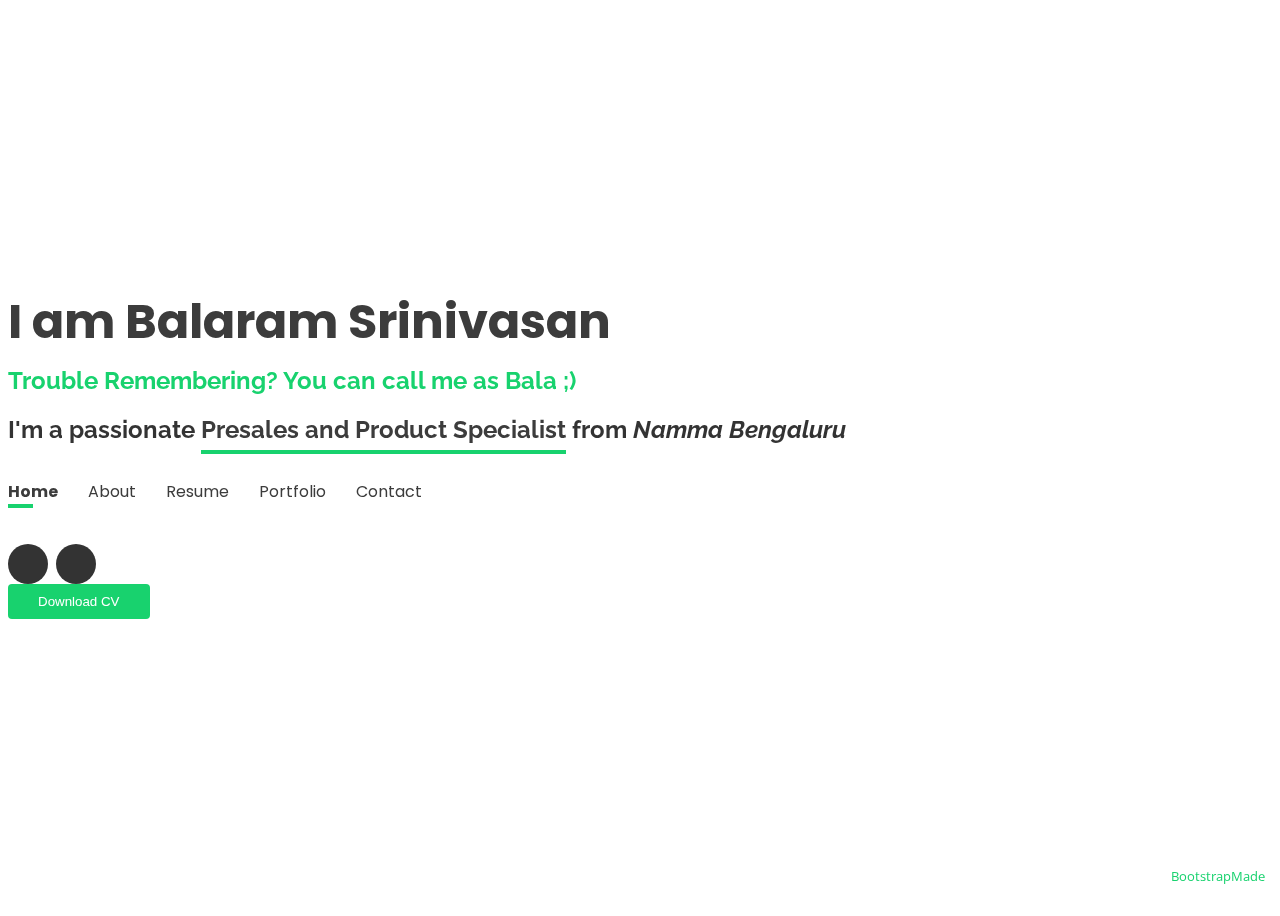
==== commit 43219560: "photos" ====
--- a/index.html
+++ b/index.html
@@ -38,11 +38,10 @@
 <body>
 
   <!-- ======= Header ======= -->
-  <header id="header">
+  <header id="header" class="home">
     <div class="container">
-
-      <h1><a href="index.html">Balaram Srinivasan</a></h1>
-	  <h2><a href="index.html">aka Bala</a></h2>
+      <h1>I am <a href="index.html">Balaram Srinivasan</a></h1>
+	  <h2><a href="index.html">Trouble Remembering? You can call me as Bala ;) </a></h2>
       <!-- Uncomment below if you prefer to use an image logo -->
       <!-- <a href="index.html" class="mr-auto"><img src="assets/img/logo.png" alt="" class="img-fluid"></a> -->
       <h2>I'm a passionate <span>Presales and Product Specialist</span> from <i> Namma Bengaluru </i></h2>
@@ -52,7 +51,7 @@
           <li><a class="nav-link active" href="#header">Home</a></li>
           <li><a class="nav-link" href="#about">About</a></li>
           <li><a class="nav-link" href="#resume">Resume</a></li>
-          <li><a class="nav-link" href="#Expertise">Expertise</a></li>
+          <!-- <li><a class="nav-link" href="#Expertise">Expertise</a></li> -->
           <li><a class="nav-link" href="#portfolio">Portfolio</a></li>
           <li><a class="nav-link" href="#contact">Contact</a></li>
         </ul>
@@ -60,12 +59,17 @@
       </nav><!-- .navbar -->
 
       <div class="social-links">
-        <a href="https://twitter.com/balaramvs" class = "twitter"><i class="bi bi-twitter"></i></a>
+        <a href="https://twitter.com/balaramvs" target="_blank" class = "twitter"><i class="bi bi-twitter"></i></a>
         <!-- <a href="#" class="facebook"><i class="bi bi-facebook"></i></a> -->
         <!-- <a href="#" class="instagram"><i class="bi bi-instagram"></i></a> -->
-        <a href="http://linkedin.com/in/balaramvs" class="linkedin"><i class="bi bi-linkedin"></i></a>
-      </div>
-
+        <a href="http://linkedin.com/in/balaramvs" target="_blank" class="linkedin"><i class="bi bi-linkedin"></i></a>
+      </div>
+	  
+	   <form method="get" action="Resume/Balaram Srinivasan_Resume.pdf" target="_blank" class="download-cv mt-4">
+            <div class="text-left"><button type="submit">Download CV</button></div>
+      </form>
+	  
+	  
     </div>
   </header><!-- End Header -->
 
@@ -94,7 +98,7 @@
             <div class="col-lg-6">
               <ul>
                 <li><i class="bi bi-chevron-right"></i> <strong>Birthday:</strong> <span>29 Mar 1988</span></li>
-                <li><i class="bi bi-chevron-right"></i> <strong>Website:</strong> <span>balaramvs88.github.io</span></li>
+                <li><i class="bi bi-chevron-right"></i> <strong>Website:</strong> <span>balaramsriniv.github.io</span></li>
                 <li><i class="bi bi-chevron-right"></i> <strong>Phone:</strong> <span>+91 805 000 5123</span></li>
                 <li><i class="bi bi-chevron-right"></i> <strong>City:</strong> <span>Benagluru, KA (IND)</span></li>
               </ul>
@@ -422,9 +426,10 @@
             <p>
             <ul>
               <li>Bengaluru, KA</li>
-              <li>+91 505 000 5123</li>
+              <li>+91 805 000 5123</li>
               <li>connect2bala@gmail.com</li>
-			  <li>shreerams88@gmail.com</li>
+			  <li>Indian</li>
+			  <li>Proficient in English, Tamil, Hindi and Kannada with little knowledge in French</li>
             </ul>
             </p>
           </div>
@@ -437,19 +442,23 @@
             <p>Qui deserunt veniam. Et sed aliquam labore tempore sed quisquam iusto autem sit. Ea vero voluptatum qui ut dignissimos deleniti nerada porti sand markend</p>
           </div>
           <div class="resume-item">
-            <h4>Bachelor of Fine Arts &amp; Graphic Design</h4>
-            <h5>2010 - 2014</h5>
-            <p><em>Rochester Institute of Technology, Rochester, NY</em></p>
+            <h4>Bachelor of Engineering (Computer Science) </h4>
+            <h5>2005 - 2009</h5>
+            <p><em>Francis Xavier Engineering College (AU, Chennai), Tirunelveli </em></p>
             <p>Quia nobis sequi est occaecati aut. Repudiandae et iusto quae reiciendis et quis Eius vel ratione eius unde vitae rerum voluptates asperiores voluptatem Earum molestiae consequatur neque etlon sader mart dila</p>
           </div>
         </div>
       </div>
+	  
+	  <form method="get" action="Resume/Balaram Srinivasan_Resume.pdf" target="_blank" class="download-cv mt-4">
+            <div class="text-left"><button type="submit">Download CV</button></div>
+      </form>
 
     </div>
   </section><!-- End Resume Section -->
 
-  <!-- ======= Expertise Section ======= -->
-  <section id="Expertise" class="Expertise">
+  <!--======= Expertise Section ======= -->
+  <!-- <section id="Expertise" class="Expertise">
     <div class="container">
 
       <div class="section-title">
@@ -509,7 +518,7 @@
       </div>
 
     </div>
-  </section><!-- End Services Section -->
+  <!-- </section><!-- End Expertise Section -->
 
   <!-- ======= Portfolio Section ======= -->
   <section id="portfolio" class="portfolio">
@@ -688,10 +697,10 @@
             <i class="bx bx-share-alt"></i>
             <h3>Social Profiles</h3>
             <div class="social-links">
-				<a href="https://twitter.com/balaramvs" class = "twitter"><i class="bi bi-twitter"></i></a>
+				<a href="https://twitter.com/balaramvs" target="_blank" class = "twitter"><i class="bi bi-twitter"></i></a>
 				<!-- <a href="#" class="facebook"><i class="bi bi-facebook"></i></a> -->
 				<!-- <a href="#" class="instagram"><i class="bi bi-instagram"></i></a> -->
-				<a href="http://linkedin.com/balaramvs" class="linkedin"><i class="bi bi-linkedin"></i></a>
+				<a href="http://linkedin.com/in/balaramvs" target="_blank" class="linkedin"><i class="bi bi-linkedin"></i></a>
             </div>
           </div>
         </div>
@@ -712,7 +721,7 @@
         </div>
       </div>
 
-      <form action="forms/contact.php" method="post" role="form" class="php-email-form mt-4">
+ <!--      <form action="forms/contact.php" method="post" role="form" class="php-email-form mt-4">
         <div class="row">
           <div class="col-md-6 form-group">
             <input type="text" name="name" class="form-control" id="name" placeholder="Your Name" required>
@@ -733,7 +742,7 @@
           <div class="sent-message">Your message has been sent. Thank you!</div>
         </div>
         <div class="text-center"><button type="submit">Send Message</button></div>
-      </form>
+      </form> -->
 
     </div>
   </section><!-- End Contact Section -->
--- a/assets/css/style.css
+++ b/assets/css/style.css
@@ -19,13 +19,14 @@
 body::before {
   content: "";
   position: fixed;
-  background: #fff url("../img/bg11.jpg") top right no-repeat;
+  background: #fff url("../img/work.jpg") repeat scroll center center/cover;;
   background-size: cover;
   left: 0;
   right: 0;
   top: 0;
   height: 100vh;
   z-index: -1;
+  opacity: 0.1
 }
 
 @media (min-width: 1024px) {
@@ -138,6 +139,20 @@
     align-items: center;
   }
 }
+
+#header .download-cv button[type="submit"] {
+  background: #18d26e;
+  border: 0;
+  padding: 10px 30px;
+  color: #fff;
+  transition: 0.4s;
+  border-radius: 4px;
+}
+
+#header .download-cv button[type="submit"]:hover {
+  background: #15bb62;
+}
+
 
 /* Header Top */
 #header.header-top {
@@ -151,6 +166,10 @@
 }
 
 #header.header-top .social-links, #header.header-top h2 {
+  display: none;
+}
+
+#header.header-top .download-cv, #header.header-top h2 {
   display: none;
 }
 
@@ -251,7 +270,7 @@
 * Mobile Navigation 
 */
 .mobile-nav-toggle {
-  color: #3c3c3c;
+  color: #fff;
   font-size: 28px;
   cursor: pointer;
   display: none;
@@ -300,7 +319,7 @@
   padding: 10px 0;
   overflow-y: auto;
   transition: 0.3s;
-  border: 2px solid rgba(255, 255, 255, 0.2);
+  border: 2px solid rgba(0, 0, 0, 0.2);
 }
 
 .navbar-mobile li {
@@ -660,6 +679,15 @@
   top: 0;
   background: #18d26e;
   border: 2px solid #18d26e;
+}
+
+.resume .download-cv button[type="submit"] {
+  background: #18d26e;
+  border: 0;
+  padding: 10px 30px;
+  color: #fff;
+  transition: 0.4s;
+  border-radius: 4px;
 }
 
 /*--------------------------------------------------------------
@@ -1024,12 +1052,12 @@
 
 .contact .php-email-form {
   padding: 30px;
-  background: rgba(255, 255, 255, 0.08);
+  background: rgba(0, 0, 0, 0.08);
 }
 
 .contact .php-email-form .error-message {
   display: none;
-  background: rgba(255, 255, 255, 0.08);
+  background: rgba(0, 0, 0, 0.08);
   background: #ed3c0d;
   text-align: left;
   padding: 15px;
@@ -1042,7 +1070,7 @@
 
 .contact .php-email-form .sent-message {
   display: none;
-  background: rgba(255, 255, 255, 0.08);
+  background: rgba(0, 0, 0, 0.08);
   background: #18d26e;
   text-align: center;
   padding: 15px;
@@ -1051,7 +1079,7 @@
 
 .contact .php-email-form .loading {
   display: none;
-  background: rgba(255, 255, 255, 0.08);
+  background: rgba(0, 0, 0, 0.08);
   text-align: center;
   padding: 15px;
 }
@@ -1073,28 +1101,28 @@
   border-radius: 0;
   box-shadow: none;
   font-size: 14px;
-  background: rgba(255, 255, 255, 0.08);
+  background: rgba(0, 0, 0, 0.08);
   border: 0;
   transition: 0.3s;
   color: #fff;
 }
 
 .contact .php-email-form input:focus, .contact .php-email-form textarea:focus {
-  background-color: rgba(255, 255, 255, 0.11);
+  background-color: rgba(0, 0, 0, 0.11);
 }
 
 .contact .php-email-form input::-webkit-input-placeholder, .contact .php-email-form textarea::-webkit-input-placeholder {
-  color: rgba(255, 255, 255, 0.3);
+  color: rgba(0, 0, 0, 0.3);
   opacity: 1;
 }
 
 .contact .php-email-form input::-moz-placeholder, .contact .php-email-form textarea::-moz-placeholder {
-  color: rgba(255, 255, 255, 0.3);
+  color: rgba(0, 0, 0, 0.3);
   opacity: 1;
 }
 
 .contact .php-email-form input::placeholder, .contact .php-email-form textarea::placeholder {
-  color: rgba(255, 255, 255, 0.3);
+  color: rgba(0, 0, 0, 0.3);
   opacity: 1;
 }
 
